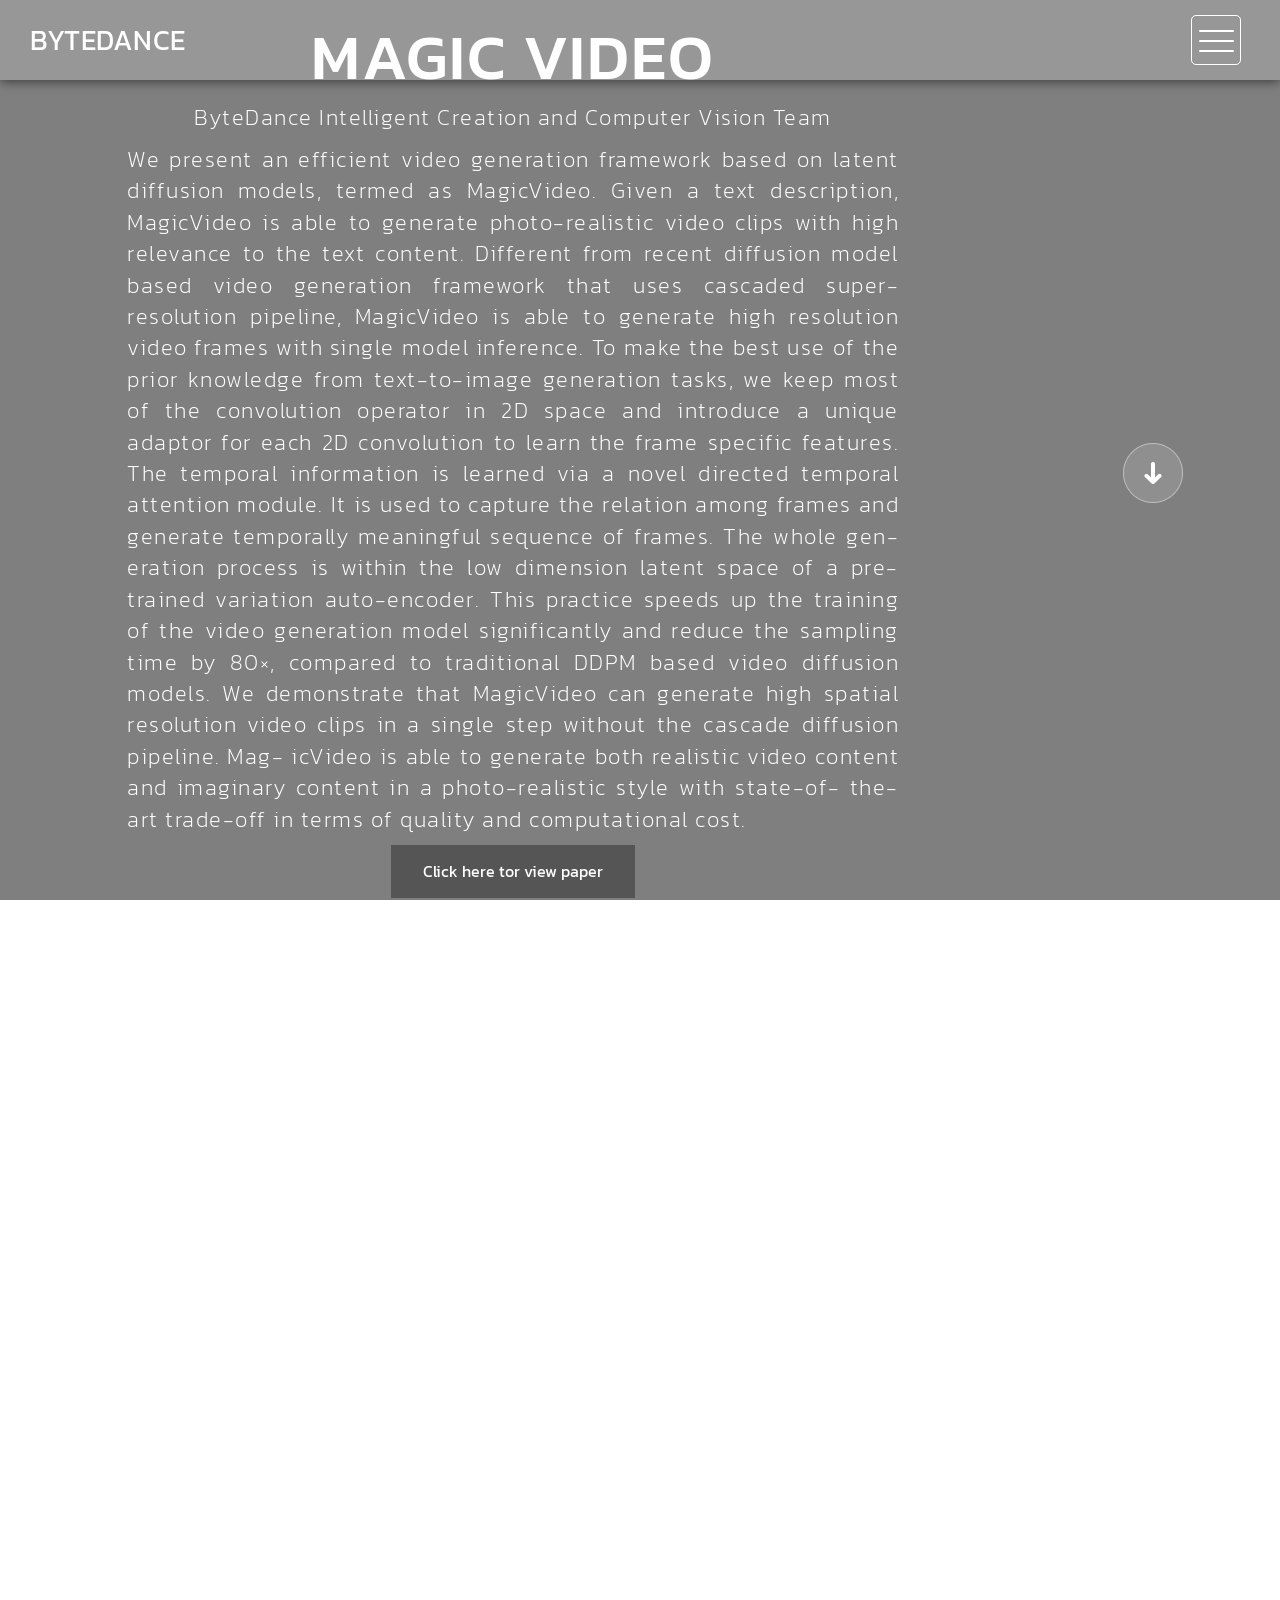
==== MagicVideo/grid.html @ cd871317 "initial commit" ====
<!DOCTYPE html>
<html>
    <head>
        <meta charset="utf-8">
        <meta http-equiv="X-UA-Compatible" content="IE=edge,chrome=1">
        <title>Magic Video</title>

        <meta name="small-width" content="">
        <meta name="viewport" content="width=device-width, initial-scale=1">
        <link rel="apple-touch-icon" href="apple-touch-icon.png">

        <link rel="stylesheet" href="css/bootstrap.min.css">
        <link rel="stylesheet" href="css/bootstrap-theme.min.css">
        <link rel="stylesheet" href="css/fontAwesome.css">
        <link rel="stylesheet" href="css/light-box.css">
        <link rel="stylesheet" href="css/style.css">

        <link href="https://fonts.googleapis.com/css?family=Kanit:100,200,300,400,500,600,700,800,900" rel="stylesheet">

        <script src="js/vendor/modernizr-2.8.3-respond-1.4.2.min.js"></script>
    </head>

<body>

    <nav>
        <div class="logo">
            <a href="index.html">ByteDance</a>
        </div>
      <div class="menu-icon">
        <span></span>
      </div>
    </nav>

    <div id="video-container">
        <div class="video-overlay"></div>
        <div class="video-content">
            <div class="inner">
                <h1>Magic Video</h1>
                <p>ByteDance Intelligent Creation and Computer Vision Team</p>
                <p style="width: 65%; text-align: justify;">We present an efficient video generation framework based on latent diffusion models, termed as MagicVideo. Given a text description, MagicVideo is able to generate photo-realistic video clips with high relevance to the text content. Different from recent diffusion model based video generation framework that uses cascaded super-resolution pipeline, MagicVideo is able to generate high resolution video frames with single model inference. To make the best use of the prior knowledge from text-to-image generation tasks, we keep most of the convolution operator in 2D space and introduce a unique adaptor for each 2D convolution to learn the frame specific features. The temporal information is learned via a novel directed temporal attention module. It is used to capture the relation among frames and generate temporally meaningful sequence of frames. The whole gen- eration process is within the low dimension latent space of a pre-trained variation auto-encoder. This practice speeds up the training of the video generation model significantly and reduce the sampling time by 80×, compared to traditional DDPM based video diffusion models. We demonstrate that MagicVideo can generate high spatial resolution video clips in a single step without the cascade diffusion pipeline. Mag- icVideo is able to generate both realistic video content and imaginary content in a photo-realistic style with state-of- the-art trade-off in terms of quality and computational cost.</p>
                <button style="  background-color: #555555; 
                border: none;
                color: white;
                padding: 15px 32px;
                text-align: center;
                text-decoration: none;
                display: inline-block;
                font-size: 16px;">Click here tor view paper</button>  
                <div class="scroll-icon">
                    <a class="scrollTo" data-scrollTo="portfolio" href="#"><img src="img/scroll-icon.png" alt=""></a>
                </div>    
            </div>
        </div>
        <video autoplay="" loop="" muted>
        	<source src="logo.mp4" type="video/mp4" />
        </video>
    </div>


    <div class="grid-portfolio" id="portfolio">
        <div class="container">
            <div class="row">
                    <div class="portfolio-item">
                        <div class="thumb">
                            <div id='image-container'></div>  
                        </div>
                    </div>
                </div>
     
            <div class="row">
                <div class="col-md-12">
                    <div class="load-more-button">
                        <a href="#">Load More</a>
                    </div>
                </div>
            </div>
            
        </div>
    </div>


    <footer>
        <div class="container-fluid">
            <div class="col-md-12">
                <p>Copyright &copy; ByteDance</p>
            </div>
        </div>
    </footer>
 
    
    <section class="overlay-menu">
      <div class="container">
        <div class="row">
          <div class="main-menu">
              <ul>
                  <li>
                      <a href="index.html">Home - Full-width</a>
                  </li>
                  <li>
                      <a href="masonry.html">Home - Masonry</a>
                  </li>
                  <li>
                      <a href="grid.html">Home - Small-width</a>
                  </li>
                  <li>
                      <a href="single-post.html">Abstract</a>
                  </li>
              </ul>
          </div>
        </div>
      </div>
    </section>

    <script src="https://ajax.googleapis.com/ajax/libs/jquery/1.11.2/jquery.min.js"></script>
    <script>window.jQuery || document.write('<script src="js/vendor/jquery-1.11.2.min.js"><\/script>')</script>

    <script src="js/vendor/bootstrap.min.js"></script>
    
    <script src="js/plugins.js"></script>
    <script src="js/main.js"></script>

</body>
</html>
---- MagicVideo/css/light-box.css ----
/* LIGHT BOX */

body:after {
  content: url(../img/close.png) url(../img/loading.gif) url(../img/prev.png) url(../img/next.png);
  display: none;
}

body.lb-disable-scrolling {
  overflow: hidden;
}

.lightboxOverlay {
  max-height: 100%;
  overflow-y: scroll;
  position: absolute;
  top: 0;
  left: 0;
  z-index: 99999;
  background-color: black;
  filter: progid:DXImageTransform.Microsoft.Alpha(Opacity=80);
  opacity: 0.8;
  display: none;
}

.lightbox {
  position: absolute;
  margin-top: 0%;
  left: 0;
  width: 100%;
  z-index: 100000;
  text-align: center;
  line-height: 0;
  font-weight: normal;
}

.lightbox .lb-image {
  display: block;
  height: auto;
  max-width: inherit;
  max-height: none;
  border-radius: 5px;

  /* Image border */
  border: 10px solid white;
}

.lightbox a img {
  border: none;
}

.lb-outerContainer {
  position: relative;
  *zoom: 1;
  width: 250px;
  height: 250px;
  margin: 0 auto;
  border-radius: 4px;

  /* Background color behind image.
     This is visible during transitions. */
  background-color: white;
}

.lb-outerContainer:after {
  content: "";
  display: table;
  clear: both;
}

.lb-loader {
  position: absolute;
  top: 43%;
  left: 0;
  height: 25%;
  width: 100%;
  text-align: center;
  line-height: 0;
}

.lb-cancel {
  display: block;
  width: 32px;
  height: 32px;
  margin: 0 auto;
  background: url(../img/loading.gif) no-repeat;
}

.lb-nav {
  position: absolute;
  top: 0;
  left: 0;
  height: 100%;
  width: 100%;
  z-index: 10;
}

.lb-container > .nav {
  left: 0;
}

.lb-nav a {
  outline: none;
  background-image: url('[data-uri]');
}

.lb-prev, .lb-next {
  height: 100%;
  cursor: pointer;
  display: block;
}

.lb-nav a.lb-prev {
  width: 34%;
  left: 0;
  float: left;
  background: url(../img/prev.png) left 48% no-repeat;
  filter: progid:DXImageTransform.Microsoft.Alpha(Opacity=0);
  opacity: 0;
  -webkit-transition: opacity 0.6s;
  -moz-transition: opacity 0.6s;
  -o-transition: opacity 0.6s;
  transition: opacity 0.6s;
}

.lb-nav a.lb-prev:hover {
  filter: progid:DXImageTransform.Microsoft.Alpha(Opacity=100);
  opacity: 1;
}

.lb-nav a.lb-next {
  width: 64%;
  right: 0;
  float: right;
  background: url(../img/next.png) right 48% no-repeat;
  filter: progid:DXImageTransform.Microsoft.Alpha(Opacity=0);
  opacity: 0;
  -webkit-transition: opacity 0.6s;
  -moz-transition: opacity 0.6s;
  -o-transition: opacity 0.6s;
  transition: opacity 0.6s;
}

.lb-nav a.lb-next:hover {
  filter: progid:DXImageTransform.Microsoft.Alpha(Opacity=100);
  opacity: 1;
}

.lb-dataContainer {
  margin: 0 auto;
  padding-top: 5px;
  *zoom: 1;
  width: 100%;
  -moz-border-radius-bottomleft: 4px;
  -webkit-border-bottom-left-radius: 4px;
  border-bottom-left-radius: 4px;
  -moz-border-radius-bottomright: 4px;
  -webkit-border-bottom-right-radius: 4px;
  border-bottom-right-radius: 4px;
}

.lb-dataContainer:after {
  content: "";
  display: table;
  clear: both;
}

.lb-data {
  padding: 0 4px;
  color: #ccc;
}

.lb-data .lb-details {
  width: 85%;
  float: left;
  text-align: left;
  line-height: 1.1em;
}

.lb-data .lb-caption {
  font-size: 13px;
  font-weight: bold;
  line-height: 1em;
}

.lb-data .lb-caption a {
  color: #4ae;
}

.lb-data .lb-number {
  margin-top: 15px;
  display: block;
  clear: left;
  padding-bottom: 1em;
  font-size: 13px;
  color: #999999;
}

.lb-data .lb-close {
  display: block;
  float: right;
  width: 30px;
  height: 30px;
  background: url(../img/close.png) top right no-repeat;
  text-align: right;
  outline: none;
  filter: progid:DXImageTransform.Microsoft.Alpha(Opacity=70);
  opacity: 0.7;
  -webkit-transition: opacity 0.2s;
  -moz-transition: opacity 0.2s;
  -o-transition: opacity 0.2s;
  transition: opacity 0.2s;
}

.lb-data .lb-close:hover {
  cursor: pointer;
  filter: progid:DXImageTransform.Microsoft.Alpha(Opacity=100);
  opacity: 1;
}
---- MagicVideo/css/style.css ----
body {
  font-family: 'Kanit', sans-serif;
}

body::-webkit-scrollbar {
  width: 8px;
  height: 8px;
  background-color: rgba(0, 0, 0, 0.9);
}
/* Add a thumb */
body::-webkit-scrollbar-thumb {
    background: rgba(250, 250, 250, 0.5);
}

body, html {
  height: 100%;
  min-height: 100%;
  overflow-x: hidden;
}


.page-heading {
  background-image: url(../img/heading_bg.png);
  background-repeat: no-repeat;
  background-size: cover;
  background-position: center center;
  width: 100%;
  text-align: center;
}

.page-heading .heading-content h1 {
  font-size: 32px;
  text-transform: uppercase;
  color: #fff;
  letter-spacing: 1px;
  background-color: rgba(250,250,250,0.1);
  display: inline-block;
  margin-bottom: 0;
  margin-top: 220px;
  padding: 20px 60px;
}

.page-heading .heading-content em {
  font-style: normal;
  font-weight: 200;
}



/* Nav Bar */

nav .logo {
  float: left;
  margin-left: 30px;
}

nav .logo a {
  font-size: 28px;
  line-height: 80px;
  text-transform: uppercase;
  color: #fff;
  text-decoration: none;
  letter-spacing: 0.5px;
}

nav .logo em {
  font-style: normal;
  font-weight: 200;
}

nav {
  background: rgba(250,250,250,0.2);
  height: 80px;
  position: fixed;
  width: 100%;
  left: 0;
  top: 0;
  z-index: 300;
  box-shadow: 0px 2px 10px 0px rgba(0,0,0,0.5);
}

.menu-icon {
  background: transparent;
  border: 1px solid #fff;
  width: 50px;
  height: 50px;
  margin: 15px 39px 0 auto;
  position: relative;
  cursor: pointer;
  transition: background 0.5s;
  border-radius: 5px;
}

.menu-icon span,
.menu-icon span:before,
.menu-icon span:after {
  cursor: pointer;
  border-radius: 1px;
  height: 2px;
  width: 35px;
  background: white;
  position: absolute;
  left: 15%;
  top: 50%;
  display: block;
  content: '';
  transition: all 0.5s ease-in-out;
}

.menu-icon span:before {
  left: 0;
  top: -10px;
}

.menu-icon span:after {
  left: 0;
  top: 10px;
}

.menu-icon.active {
  background: rgba(250,250,250,0.2);
}

.menu-icon.active span {
  background-color: transparent;
}

.menu-icon.active span:before,
.menu-icon.active span:after {
  top: 0;
}

.menu-icon.active span:before {
  transform: rotate(135deg);
}

.menu-icon.active span:after {
  transform: rotate(-135deg);
}
/* Menu */

.overlay-menu {
  background: rgba(0, 0, 0, 0.95);
  color: #ffffff;
  position: fixed;
  z-index: 100;
  left: 0;
  top: 0;
  height: 100%;
  overflow-y: auto;
  -webkit-overflow-scrolling: touch;
  width: 100%;
  padding: 50px 0;
  opacity: 0;
  text-align: center;
  transform: translateY(-100%);
  transition: all 0.5s;
}

.overlay-menu.open {
  opacity: 1;
  transform: translateY(0%);
}

.overlay-menu .main-menu {
  transform: translateY(50%);
  opacity: 0;
  transition: all 0.3s;
  transition-delay: 0s;
}

.overlay-menu.open .main-menu {
  transition: all 0.7s;
  transition-delay: 0.7s;
  opacity: 1;
  transform: translateY(0%);
}

.overlay-menu .main-menu:nth-child(2) {
  transition-delay: 0s;
}

.overlay-menu.open .main-menu:nth-child(2) {
  transition-delay: 1.25s;
}

.overlay-menu {
  overflow: scroll;
}

.overlay-menu::-webkit-scrollbar {
  display: none;
}

.overlay-menu ul {
  list-style: none;
  margin-top: 80px;
  padding: 0px;
}
.overlay-menu ul li {
  padding: 15px 0px;
}

.overlay-menu ul li a {
  font-size: 24px;
  font-weight: 300;
  color: #fff;
  text-decoration: none;
  transition: all 0.5s;
}

.overlay-menu ul li a:hover {
  color: rgba(250,250,250,0.5);
}


.overlay-menu p {
  margin-top: 60px;
  font-size: 13px;
  text-transform: uppercase;
  color: #fff;
  font-weight: 200;
  letter-spacing: 0.5px;
  text-align: center;
}



#video-container  {
  position: relative;
  width: 100%;
  height: 100%;
  overflow: hidden;
  z-index: 1;
}

#video-container video,
.video-overlay {
  position: absolute;
  left: 50%;
  top: 50%;
  transform: translate(-50%, -50%);
  min-width: 100%;
  min-height: 100%;
}

#video-container .video-overlay {
  z-index: 9999;
  background: rgba(0,0,0,0.5);
  width: 100%;
}

#video-container .video-content {
  z-index: 99999;
  position: absolute;
  height: 100%;
  width: 100%;
}

#video-container .video-content .inner {
  height: 100%;
  width: 100%;
  display: flex;
  justify-content: center;
  align-items: center;
  flex-flow: column wrap;
}

#video-container .video-content .inner h1 {
  font-size: 64px;
  text-transform: uppercase;
  color: #fff;
  letter-spacing: 2px;
  font-weight: 500;
  text-align: center;
}

#video-container .video-content .inner em {
  font-style: normal;
  font-weight: 200;
}


#video-container .video-content .inner p {
  color: #fff;
  font-size: 22px;
  font-weight: 200;
  letter-spacing: 1.5px;
  text-align: center;
  padding: 0px 30px;
}

#video-container .video-content .inner a {
  color: #fff;
  text-decoration: underline;
}

#video-container .video-content .inner .scroll-icon {
  margin-top: 45px;
}

.full-screen-portfolio .container-fluid,
.full-screen-portfolio .col-md-4, .col-md-8 {
  padding-left: 0px;
  padding-right: 0px;
}


.portfolio-item img {
  width: 100%;
  overflow: hidden;
}

.portfolio-item .thumb {
  position: relative;
}


.portfolio-item .hover-effect .hover-content {
    position: absolute;
    text-align: left;
    width: 100%;
    bottom: 0;
    left: 0;
}


.full-screen-portfolio .portfolio-item h1 {
  position: relative;
  font-size: 22px;
  text-transform: uppercase;
  color: #fff;
  display: inline-block;
  padding-left: 20px;
  line-height: 15px;
  transform: translateY(25px);
  transition: .5s ease-in-out;
  letter-spacing: 0.5px;
 }

 .full-screen-portfolio .portfolio-item em {
  font-style: normal;
  font-weight: 200;
 }

.full-screen-portfolio .portfolio-item:hover h1 {
  transform: translateY(0);
 }

.full-screen-portfolio .portfolio-item p {
  padding-left: 20px;
  font-weight: 300!important;
  letter-spacing: 0.5px;
  font-size: 14px;
  color: #fff;
  opacity: 0;
  transform: translateY(10px);
  transition: .5s ease-in-out;
  text-transform: uppercase;
 }

 .full-screen-portfolio .portfolio-item {
 text-align: center;
 line-height: 150%;
 text-transform: lowercase;
 cursor: pointer;
}

.full-screen-portfolio .portfolio-item:hover p {
  opacity: 1;
  transform: translateY(0);
 }




.popup-icon {
  position: fixed;
  bottom: 30px;
  right: 30px;
  z-index: 300;
  display: inline-block;
  width: 60px;
  height: 60px;
}

.popup-icon button {
  background-color: transparent;
  outline: none;
  border: none;
}

.modal-btn img {
  width: 60px;
  height: 60px;
}

/* Modal */
.modal {
  background-color: rgba(0,0,0,.95);
  display: none;
  overflow: auto;
  position: fixed;
  z-index: 1000;
  top: 0;
  left: 0;
  width: 100%;
  height: 100%;
  transform: all 0.6s;
  overflow: scroll;
}

.modal::-webkit-scrollbar {
  display: none;
}

/* Modal Content */
.modal-content {
  text-align: center;
  position: relative;
  top: 0;
  width: 100%;
  margin: 0 auto;
  background-color: transparent;
}
.modal-animated-in {
  animation: totop-in .6s ease;
}
.modal-animated-out {
  animation: totop-out .6s ease forwards;
}
.modal-header {
  border-bottom: none;
}
.modal-header h3 {
  color: #fff;
  font-weight: 400;
  letter-spacing: 1px;
  font-size: 64px;
  margin-top: 5%;
  border-bottom: none;
  margin-bottom: 20px;
}

.modal-header em {
  font-style: normal;
  font-weight: 200;
}

.modal-content .close-btn {
  position: absolute;
  z-index: 99999999;
  color: #fff;
  right: 38px;
  top: 15px;
  width: 50px;
  height: 50px;
  text-align: center;
  cursor: pointer;
}

.modal-body {
  text-align: center;
  margin: 0 auto;
}

.modal-body input {
  border-radius: 5px;
  padding-left: 15px;
  font-size: 14px;
  font-weight: 200;
  color: #fff;
  background-color: rgba(250, 250, 250, 0.15);
  outline: none;
  border: none;
  box-shadow: none;
  line-height: 40px;
  height: 40px;
  width: 60%;
  margin-left: auto;
  margin-right: auto;
  margin-bottom: 25px;
}

.modal-body textarea {
  border-radius: 5px;
  padding-left: 15px;
  padding-top: 10px;
  font-size: 14px;
  font-weight: 200;
  color: #fff;
  background-color: rgba(250, 250, 250, 0.15);
  outline: none;
  border: none;
  box-shadow: none;
  height: 165px;
  max-height: 220px;
  width: 60%;
  margin-left: auto;
  margin-right: auto;
  max-width: 100%;
  margin-bottom: 25px;
}

.modal-body button {
  border-radius: 0px;
  font-size: 13px;
  text-transform: uppercase;
  font-weight: 600;
  background-color: transparent;
  color: #fff;
  letter-spacing: 2px;
  border-bottom: 3px solid #fff;
  display: inline-block;
  padding: 0px 0px 3px 0px;
  transition: all 0.5s;
  border-top: none;
  border-right: none;
  border-left: none;
}

.modal-body button:hover {
  color: rgba(250,250,250,0.5);
  border-color: rgba(250,250,250,0.5);
  outline: none;
}

/* Keyframes */
@keyframes totop-in {
  0% {
    top: 600px;
    opacity: 0;
  }
  100% {
    top: 0%;
    opacity: 1;
  }  
}

@keyframes totop-out {
  0% {
    top: 0px;
    opacity: 1;
  }
  100% {
    top: -100%;
    opacity: 0;
  }  
}



footer {
  width: 100%;
  height: 80px;
  background-color: #313131;
}

footer p {
  text-align: center;
  color: #fff;
  font-weight: 200;
  font-size: 13px;
  text-transform: uppercase;
  padding-top: 33px;
  letter-spacing: 0.5px;
}

footer a {
  color: #aaa;
  text-decoration: none;
}

footer a:hover {
  text-decoration: none;
  color: #aaa;
}



.masonry-portfolio .container-fluid {
  padding-right: 0px;
  padding-left: 0px;
}

.masonry .col-md-4, .masonry .col-md-8 {
  padding-right: 0px;
  padding-left: 0px;
}

.masonry {
  width: 100%;
  background-color: transparent;
  position: relative;
}

.masonry .item {
  display: inline-block;
  float: left;
}

.masonry .first-item {
  margin-bottom: -0.5px;
}

.masonry .last-item {
  float: left;
}

.masonry .item img {
  width: 100%;
  overflow-y: hidden;
}

.masonry .item .thumb {
  position: relative;
}

.masonry .item .hover-effect .hover-content {
    position: absolute;
    text-align: left;
    width: 100%;
    bottom: 5px;
    left: 0;
}


.masonry .item h1 {
  position: relative;
  font-size: 22px;
  text-transform: uppercase;
  color: #fff;
  display: inline-block;
  padding-left: 20px;
  line-height: 15px;
  transform: translateY(25px);
  transition: .5s ease-in-out;
  letter-spacing: 0.5px;
 }

.masonry .item em {
  font-style: normal;
  font-weight: 200;
 }

.masonry .item:hover h1 {
  transform: translateY(0);
 }

.masonry .item p {
  padding-left: 20px;
  font-weight: 300!important;
  letter-spacing: 0.5px;
  font-size: 14px;
  color: #fff;
  opacity: 0;
  transform: translateY(10px);
  transition: .5s ease-in-out;
  text-transform: uppercase;
 }

.masonry .item {
 text-align: center;
 line-height: 150%;
 text-transform: lowercase;
 cursor: pointer;
}

.masonry .item:hover p {
  opacity: 1;
  transform: translateY(0);
 }




.grid-portfolio {
  padding: 65px 0px;
  background-color: #232323;
}

.grid-portfolio .portfolio-item {
  margin: 15px 0px;
}

.portfolio-item .hover-effect .hover-content {
    position: absolute;
    text-align: left;
    width: 100%;
    bottom: 5px;
    left: 0;
}


.grid-portfolio .portfolio-item h1 {
  position: relative;
  font-size: 22px;
  text-transform: uppercase;
  color: #fff;
  display: inline-block;
  padding-left: 20px;
  line-height: 15px;
  transform: translateY(25px);
  transition: .5s ease-in-out;
  letter-spacing: 0.5px;
 }

 .grid-portfolio .portfolio-item em {
  font-style: normal;
  font-weight: 200;
 }

.grid-portfolio .portfolio-item:hover h1 {
  transform: translateY(0);
 }

.grid-portfolio .portfolio-item p {
  padding-left: 20px;
  font-weight: 300!important;
  letter-spacing: 0.5px;
  font-size: 14px;
  color: #fff;
  opacity: 0;
  transform: translateY(10px);
  transition: .5s ease-in-out;
  text-transform: uppercase;
 }

.grid-portfolio .portfolio-item:hover p {
  opacity: 1;
  transform: translateY(0);
 }

 .grid-portfolio .load-more-button {
  margin-top: 15px;
 }

 .grid-portfolio .load-more-button a {
  width: 100%;
  height: 80px;
  display: inline-block;
  text-align: center;
  line-height: 80px;
  font-size: 15px;
  text-transform: uppercase;
  text-decoration: none;
  letter-spacing: 1px;
  color: #fff;
  background-color: #313131;
  transition: all 0.5s;
 }

 .grid-portfolio .load-more-button a:hover {
  color: rgba(250,250,250,0.5);
 }




 .services {
  background-color: #232323;
  padding: 65px 0px;
 }

 .services .service-item {
  margin: 15px 0px;
  padding: 20px;
  text-align: center;
  transition: all 0.5s;
 }

  .services .service-item:hover {
    background-color: #313131;
  }

 .services .service-item .icon {
  width: 50px;
  height: 50px;
  text-align: center;
  display: inline-block;
  line-height: 50px;
 }

.services .service-item .icon img {
  max-width: 100%;
}

.services .service-item h4 {
  margin-top: 20px;
  color: #fff;
  font-size: 20px;
  text-transform: capitalize;
  letter-spacing: 0.5px;
  font-weight: 300;
}

.services .service-item p {
  color: #bbb;
  font-size: 16px;
  font-weight: 300;
  line-height: 28px;
}



.more-about-us {
  background-image: url(../img/about_us.png);
  background-repeat: no-repeat;
  background-attachment: fixed;
  background-size: cover;
  background-position: center center;
  width: 100%;
  text-align: center;
}

.more-about-us .content {
  background-color: rgba(0,0,0,0.8);
  text-align: left;
  padding: 150px 60px;
  color: #fff;
}

.more-about-us .content h2 {
  margin-top: 0px;
  font-size: 34px;
  font-weight: 300;
  letter-spacing: 0.5px;
  margin-bottom: 5px;
}

.more-about-us .content span {
  font-size: 16px;
  font-weight: 200;
  display: inline-block;
  margin-bottom: 30px;
  letter-spacing: 0.5px;
}

.more-about-us .content p {
  color: #fff;
  font-size: 16px;
  font-weight: 300;
  line-height: 28px;
}

.more-about-us .content .simple-btn {
  margin-top: 30px;
}

.more-about-us .content .simple-btn a {
  font-size: 13px;
  text-transform: uppercase;
  font-weight: 600;
  background-color: transparent;
  color: #fff;
  letter-spacing: 2px;
  border-bottom: 3px solid #fff;
  padding-bottom: 3px;
  text-decoration: none;
  transition: all 0.5s;
}

.more-about-us .content .simple-btn a:hover {
  opacity: 0.5;
}



.pricing-tables {
  padding: 65px 0px;
  background-color: #232323;
}

.pricing-tables .table-item {
  padding: 60px 0px;
  margin: 15px 0px;
  text-align: center;
  background-color: #313131;
}

.pricing-tables .table-item h4 {
  margin-top: 0px;
  font-size: 36px;
  font-weight: 200;
  color: #f4dd5b;
  letter-spacing: 0.5px;
}

.pricing-tables .table-item span {
  font-size: 17px;
  display: inline-block;
  color: #aaa;
  letter-spacing: 0.5px;
  text-transform: capitalize;
  border-bottom: 1px solid #414141;
  width: 100%;
  padding-bottom: 40px;
}

.pricing-tables .table-item ul {
  list-style: none;
  padding: 0;
  margin-top: 35px;
}

.pricing-tables .table-item ul li {
  font-size: 15px;
  font-weight: 300;
  color: #fff;
  letter-spacing: 0.5px;
  margin: 15px 0px;
}

.pricing-tables .table-item .simple-btn {
  margin-top: 40px;
  padding-bottom: 10px;
}

.pricing-tables .table-item .simple-btn a {
  font-size: 13px;
  text-transform: uppercase;
  font-weight: 600;
  background-color: transparent;
  color: #f4dd5b;
  letter-spacing: 2px;
  border-bottom: 3px solid #f4dd5b;
  padding-bottom: 3px;
  text-decoration: none;
  transition: all 0.5s;
}

.pricing-tables .table-item .simple-btn a:hover {
  opacity: 0.5;
}

.pricing-tables .premium-item {
  background-color: #f4dd5b;
}

.pricing-tables .premium-item h4, .pricing-tables .premium-item span, .pricing-tables .premium-item ul li, .pricing-tables .premium-item .simple-btn a {
  color: #232323;
  border-color: #232323;
}



.blog-entries {
  padding: 80px 0px;
  background-color: #232323;
}


.blog-entries .blog-posts {
  margin-right: 30px;
}


.blog-post {
  border-bottom: 1px solid #414141;
  padding-bottom: 65px;
  margin-bottom: 60px;
}

.blog-post img {
  width: 100%;
  overflow-y: hidden;
}

.blog-post .text-content {
  margin-top: 30px;
}

.blog-post .text-content span {
  font-size: 16px;
  font-weight: 200;
  color: #fff;
  letter-spacing: 0.5px;
}

.blog-post .text-content span a {
  color: #f4dd5b;
  text-decoration: none;
}

.blog-post .text-content h2 {
  margin-top: 5px;
  font-size: 36px;
  color: #fff;
  letter-spacing: 0.5px;
  text-transform: capitalize;
  font-weight: 300;
}

.blog-post .text-content p {
  color: #bbb;
  font-size: 16px;
  font-weight: 300;
  line-height: 28px;
  margin-top: 20px;
}

.blog-post .text-content .simple-btn {
  margin-top: 25px;
}

.blog-post .text-content .simple-btn a {
  font-size: 13px;
  text-transform: uppercase;
  font-weight: 600;
  background-color: transparent;
  color: #fff;
  letter-spacing: 2px;
  border-bottom: 3px solid #fff;
  padding-bottom: 3px;
  text-decoration: none;
  transition: all 0.5s;
}

.blog-post .text-content .simple-btn a:hover {
  opacity: 0.5;
}

.blog-entries .page-number {
  padding: 0;
  margin: 0;
  list-style: none;
}

.blog-entries .page-number li {
  display: inline-block;
  margin-right: 3px;
}

.blog-entries .page-number li:last-child {
  margin-right: 0px;
}

.blog-entries .page-number li.active a {
  color: #232323;
  background-color: #fff;
}

.blog-entries .page-number li.active a:hover {
  opacity: 1;
}

.blog-entries .page-number li a {
  font-size: 18px;
  color: #fff;
  text-decoration: none;
  width: 50px;
  height: 50px;
  display: inline-block;
  line-height: 50px;
  text-align: center;
  background-color: #414141;
  transition: all 0.5s;
}

.blog-entries .page-number li a:hover {
  opacity: 0.5;
}

.single-blog-post {
  margin-right: 30px;
}

.single-blog-post img {
  width: 100%;
  overflow-y: hidden;
}

.single-blog-post .text-content {
  margin-top: 20px;
}

.single-blog-post .text-content span {
  font-size: 16px;
  font-weight: 200;
  color: #fff;
  letter-spacing: 0.5px;
  border-bottom: 1px solid #414141;
  padding-bottom: 25px;
  display: inline-block;
  width: 100%;
  margin-bottom: 0px;
}

.single-blog-post .text-content span a {
  color: #f4dd5b;
  text-decoration: none;
}

.single-blog-post .text-content h2 {
  margin-top: 0px;
  font-size: 36px;
  color: #fff;
  letter-spacing: 0.5px;
  text-transform: capitalize;
  font-weight: 300;
}

.single-blog-post .text-content p {
  color: #bbb;
  font-size: 16px;
  font-weight: 300;
  line-height: 28px;
  margin-top: 20px;
  margin-bottom: 30px;
}

.single-blog-post .tags-share {
  border-top: 1px solid #414141;
  border-bottom: 1px solid #414141;
  padding: 8px 0px 10px 0px;
}

.single-blog-post .tags-share ul {
  padding: 0;
  margin: 0;
  list-style: none;
}

.single-blog-post .tags-share ul li:first-child {
  color: #fff;
  font-size: 16px;
  font-weight: 200;
  letter-spacing: 0.5px;
}

.single-blog-post .tags-share ul li {
  display: inline-block;
  color: #fff;
}

.single-blog-post .tags-share ul li a {
  font-size: 16px;
  font-weight: 200;
  letter-spacing: 0.5px;
  color: #f4dd5b;
  text-decoration: none;
  transition: all 0.5s;
}

.single-blog-post .tags-share ul li a:hover {
  opacity: 0.5;
}

.single-blog-post .tags-share .share {
  text-align: right;
}

.blog-entries .search input {
  background-color: rgba(250,250,250,0.1);
  width: 100%;
  height: 50px;
  line-height: 50px;
  padding-left: 15px;
  color: #fff;
  font-size: 15px;
  font-weight: 300;
  border-radius: 0px;
  outline: none;
  border: none;
}

.sidebar-heding h2 {
  font-size: 20px;
  text-transform: capitalize;
  color: #fff;
  margin-top: 40px;
  letter-spacing: 0.5px;
  padding-bottom: 10px;
  border-bottom: 1px solid #414141;
  margin-bottom: 20px;
}

.archives ul, .categories ul {
  margin-top: -5px;
  padding: 0;
  list-style: none;
}

.archives ul li, .categories ul li {
  margin-bottom: 12px; 
}

.archives ul li:last-child, .categories ul li:last-child {
  margin-bottom: 0px; 
}

.archives ul li a, .categories ul li a {
  font-size: 15px;
  font-weight: 200;
  color: #fff;
  text-decoration: none;
  letter-spacing: 0.5px;
  transition: all 0.5s;
}


.archives ul li a:hover, .categories ul li a:hover {
  opacity: 0.5;
}

.recent-posts ul {
  padding: 0;
  list-style: none;
}

.recent-posts ul li {
  margin-bottom: 15px;
}

.recent-posts ul a {
  text-decoration: none;
}

.recent-posts ul li img {
  display: inline-block;
  max-width: 100%;
  margin-right: 15px;
}

.recent-posts ul li .text {
  display: inline-block;
}

.recent-posts ul li h6 {
  margin-bottom: 5px;
  padding-top: 0px;
  margin-top: 0px;
  display: block;
  font-size: 16px;
  color: #fff;
  letter-spacing: 0.5px;
}

.recent-posts ul li span {
  display: inline-block;
  font-size: 14px;
  font-weight: 200;
  color: #f4dd5b;
}


.latest-gallery ul {
  padding: 0;
  margin: 0;
  list-style: none;
}

.latest-gallery ul li {
  display: inline-block;
  max-width: 59px;
  overflow-y: hidden;
  margin-bottom: 3px;
  margin-right: 1px;
}

.latest-gallery ul li:nth-child(4){
  margin-right: 0px;
}

.latest-gallery ul li:nth-child(8){
  margin-right: 0px;
}

.latest-gallery ul li img {
  width: 100%;
  transition: all 0.5s;
}

.latest-gallery ul li img:hover {
  cursor: pointer;
  opacity: 0.5;
}




@media (max-width: 530px) {

  .modal-header h3 {
    margin-top: 15%;
  }

  .modal-body input {
    width: 100%;
  }

  .modal-body textarea {
    width: 100%;
  }

  .modal-content {
    padding-bottom: 40px;
  }

  .grid-portfolio {
    padding: 0px 0px;
  }

  .grid-portfolio .portfolio-item {
    margin: 30px 0px;
  }

  .grid-portfolio .load-more-button {
    padding-bottom: 30px;
  }

  .more-about-us .content {
    padding: 60px 30px;
  }

}


@media (max-width: 992px) {

  .blog-entries .blog-posts {
    margin-right: 0px;
  }

  .single-blog-post {
    margin-right: 0px;
    margin-bottom: 80px;
  }

  .blog-entries .page-number {
    margin-bottom: 80px;
  }

  .single-blog-post .tags-share .tags {
    text-align: center;
  }

  .single-blog-post .tags-share .share {
    text-align: center;
  }

}

#image-container {
  display: grid;
  grid-template-columns: 1fr 1fr 1fr ;
}
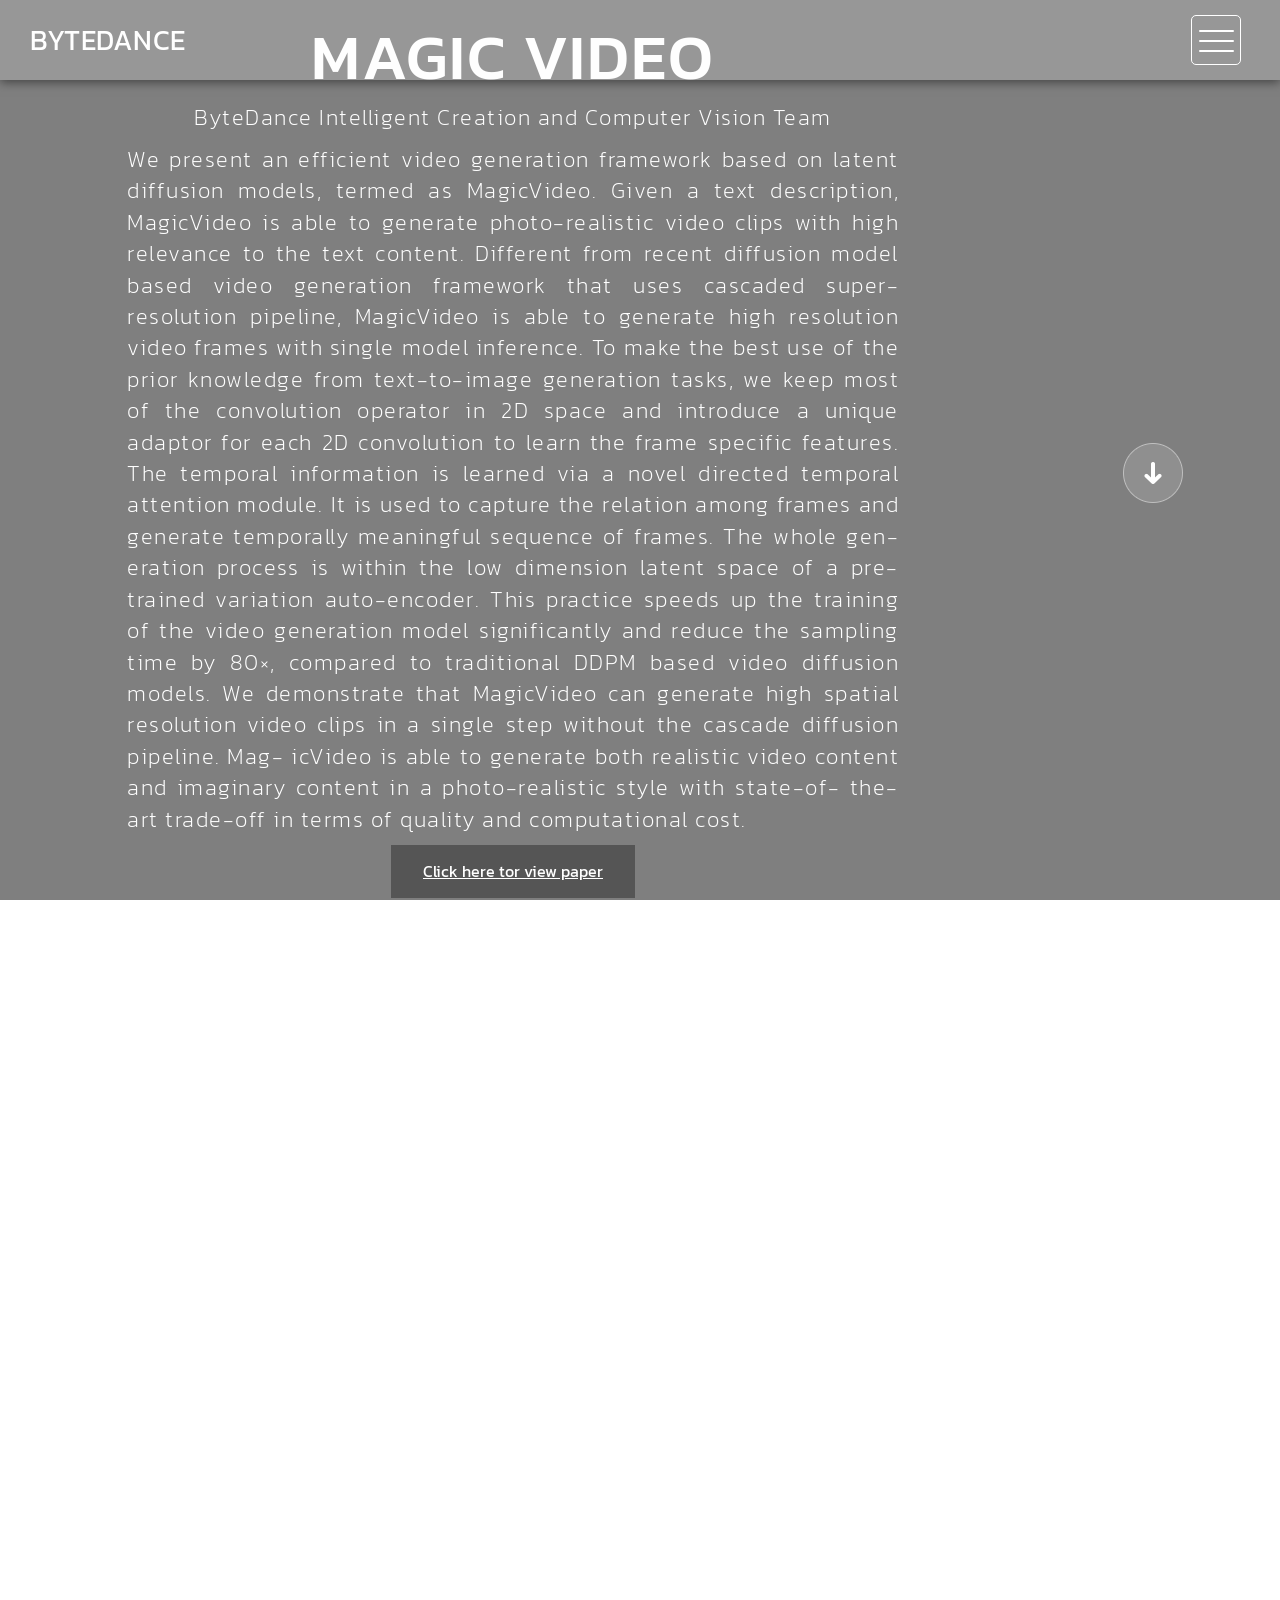
==== commit eb1db809: "add acknowledgment" ====
--- a/MagicVideo/grid.html
+++ b/MagicVideo/grid.html
@@ -45,7 +45,7 @@
                 text-align: center;
                 text-decoration: none;
                 display: inline-block;
-                font-size: 16px;">Click here tor view paper</button>  
+                font-size: 16px;"><a href="https://arxiv.org/abs/2204.12451"> Click here tor view paper</a></button>  
                 <div class="scroll-icon">
                     <a class="scrollTo" data-scrollTo="portfolio" href="#"><img src="img/scroll-icon.png" alt=""></a>
                 </div>    
@@ -82,7 +82,8 @@
     <footer>
         <div class="container-fluid">
             <div class="col-md-12">
-                <p>Copyright &copy; ByteDance</p>
+                <p>Copyright &copy; ByteDance
+                    | This template was originally designed by templatemo</p>
             </div>
         </div>
     </footer>
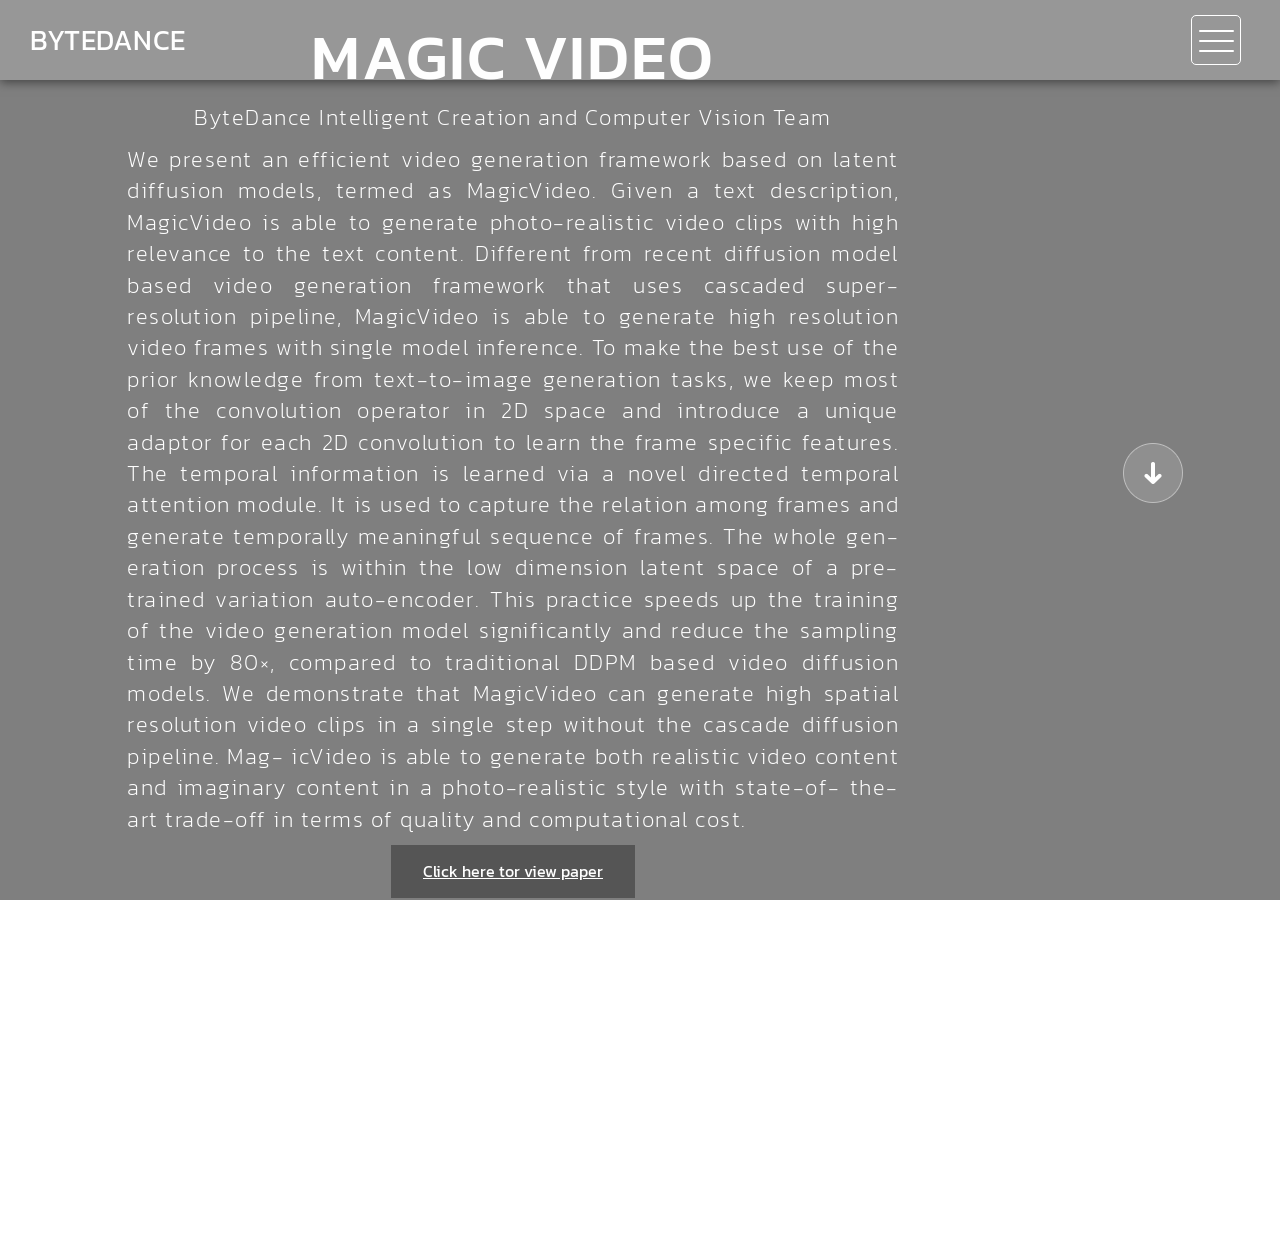
==== commit 493c872f: "formatting" ====
--- a/MagicVideo/grid.html
+++ b/MagicVideo/grid.html
@@ -98,9 +98,6 @@
                       <a href="index.html">Home - Full-width</a>
                   </li>
                   <li>
-                      <a href="masonry.html">Home - Masonry</a>
-                  </li>
-                  <li>
                       <a href="grid.html">Home - Small-width</a>
                   </li>
                   <li>
--- a/MagicVideo/css/style.css
+++ b/MagicVideo/css/style.css
@@ -1347,3 +1347,10 @@
   display: grid;
   grid-template-columns: 1fr 1fr 1fr ;
 }
+
+@media screen and (max-width:600px) {
+  #onDesktop {
+    display:none;
+  }
+  
+}
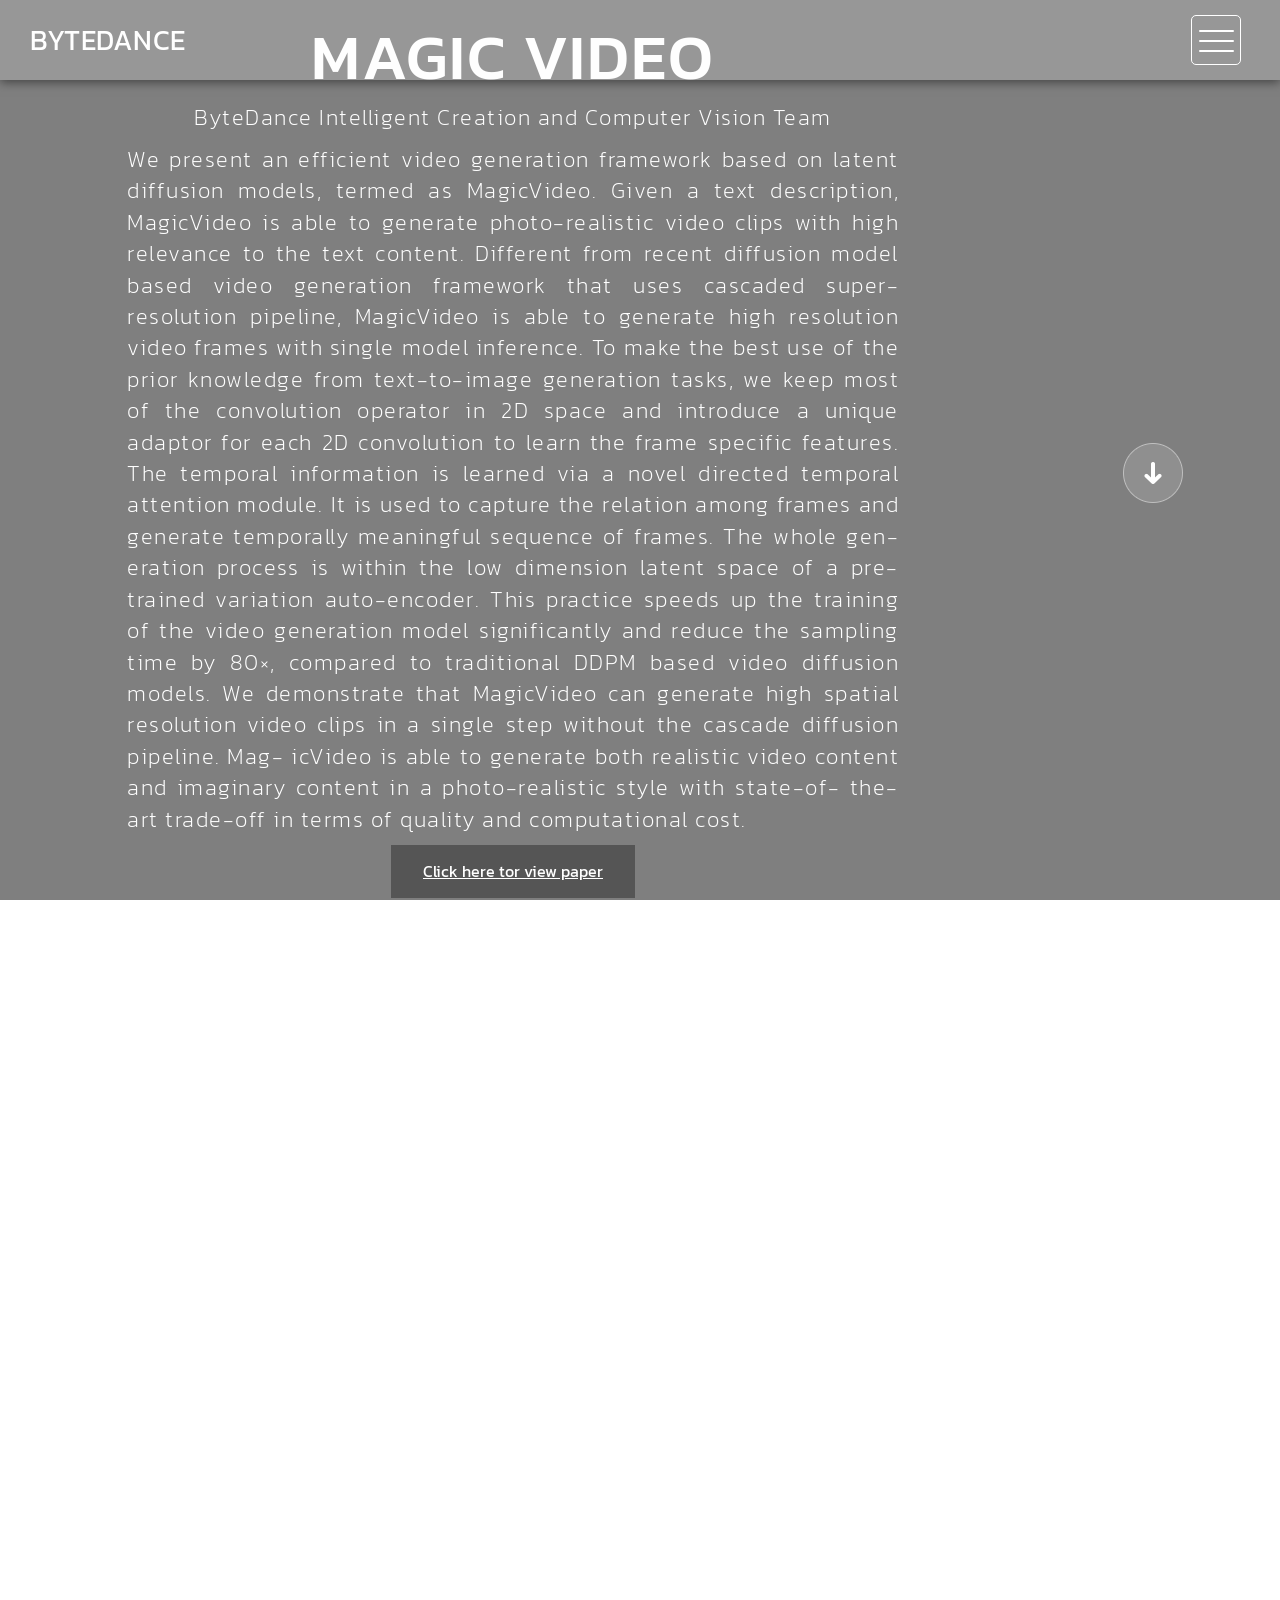
==== commit e5f2f9b3: "hide abstract on mobile" ====
--- a/MagicVideo/grid.html
+++ b/MagicVideo/grid.html
@@ -37,7 +37,7 @@
             <div class="inner">
                 <h1>Magic Video</h1>
                 <p>ByteDance Intelligent Creation and Computer Vision Team</p>
-                <p style="width: 65%; text-align: justify;">We present an efficient video generation framework based on latent diffusion models, termed as MagicVideo. Given a text description, MagicVideo is able to generate photo-realistic video clips with high relevance to the text content. Different from recent diffusion model based video generation framework that uses cascaded super-resolution pipeline, MagicVideo is able to generate high resolution video frames with single model inference. To make the best use of the prior knowledge from text-to-image generation tasks, we keep most of the convolution operator in 2D space and introduce a unique adaptor for each 2D convolution to learn the frame specific features. The temporal information is learned via a novel directed temporal attention module. It is used to capture the relation among frames and generate temporally meaningful sequence of frames. The whole gen- eration process is within the low dimension latent space of a pre-trained variation auto-encoder. This practice speeds up the training of the video generation model significantly and reduce the sampling time by 80×, compared to traditional DDPM based video diffusion models. We demonstrate that MagicVideo can generate high spatial resolution video clips in a single step without the cascade diffusion pipeline. Mag- icVideo is able to generate both realistic video content and imaginary content in a photo-realistic style with state-of- the-art trade-off in terms of quality and computational cost.</p>
+                <p id="onDesktop" style="width: 65%; text-align: justify;">We present an efficient video generation framework based on latent diffusion models, termed as MagicVideo. Given a text description, MagicVideo is able to generate photo-realistic video clips with high relevance to the text content. Different from recent diffusion model based video generation framework that uses cascaded super-resolution pipeline, MagicVideo is able to generate high resolution video frames with single model inference. To make the best use of the prior knowledge from text-to-image generation tasks, we keep most of the convolution operator in 2D space and introduce a unique adaptor for each 2D convolution to learn the frame specific features. The temporal information is learned via a novel directed temporal attention module. It is used to capture the relation among frames and generate temporally meaningful sequence of frames. The whole gen- eration process is within the low dimension latent space of a pre-trained variation auto-encoder. This practice speeds up the training of the video generation model significantly and reduce the sampling time by 80×, compared to traditional DDPM based video diffusion models. We demonstrate that MagicVideo can generate high spatial resolution video clips in a single step without the cascade diffusion pipeline. Mag- icVideo is able to generate both realistic video content and imaginary content in a photo-realistic style with state-of- the-art trade-off in terms of quality and computational cost.</p>
                 <button style="  background-color: #555555; 
                 border: none;
                 color: white;
